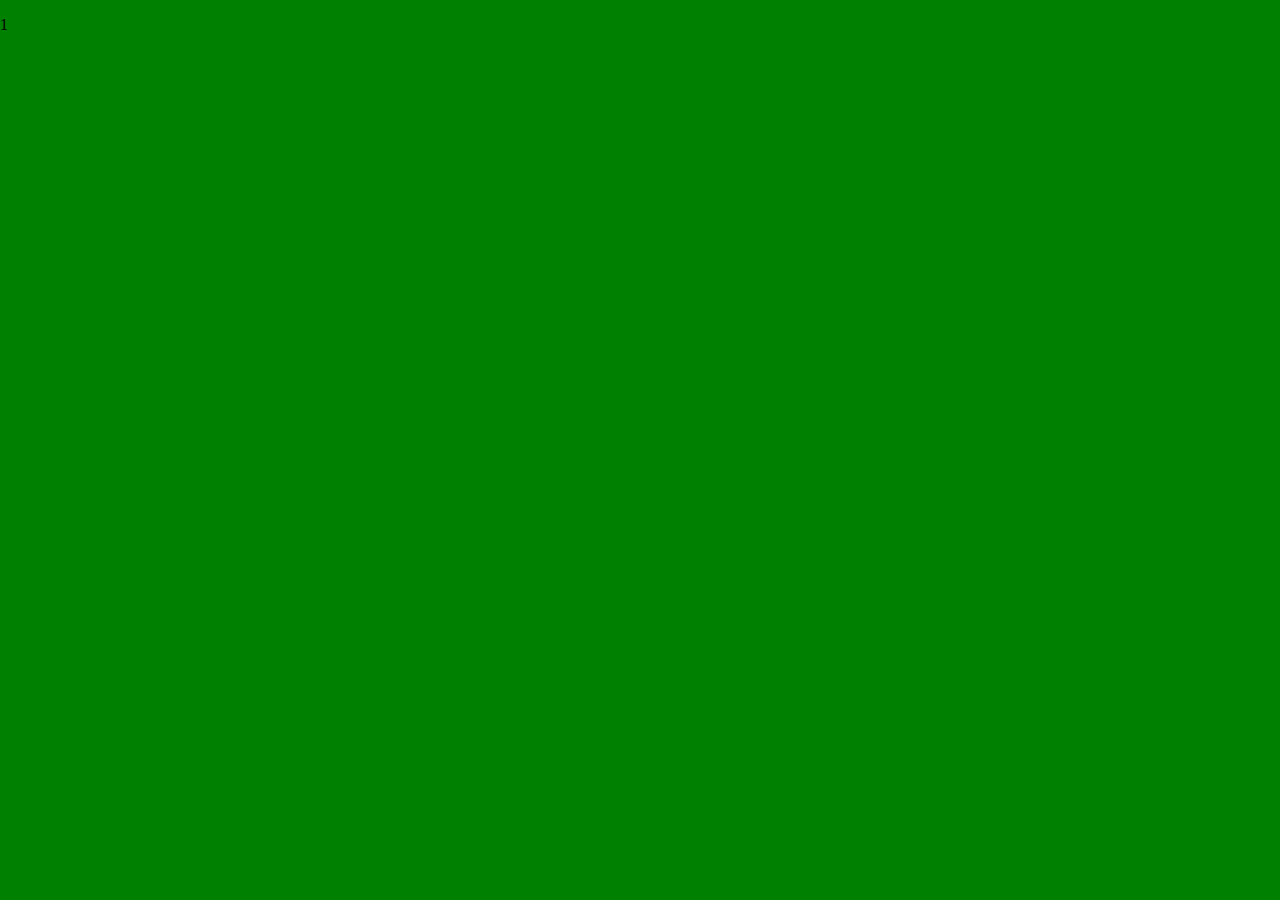
==== conteudo.html @ ae843be1 "Cycle Funcionando e Iniciando a Visão Mobile" ====
<!DOCTYPE html>
<html lang="pt-br">
  <head>
    <script src="./_javascript/jquery-3.4.1.js"></script>
    <script src="./_javascript/jquery.cycle.all.js"></script>
    <title>Conteudo</title>
    <meta charset="utf-8" />
    <link rel="stylesheet" type="text/css" href="_estilo\conteudo_estilo.css" />
    <script src="_javascript/funcoes.js"></script>
  </head>

  <body onload="pager();">
    <div id="wrapper">
      <!--Procurar um jeito de controlar o "slide"-->
      <!--
  Ao preencher qualquer div de conteúdo, certifique-se de excluir a linha "background-color" 
		no documento "conteúdo_estilo.css" referente a respectiva div. -->
      <div id="agendamento">
        <p>1</p>
        <!--
			Aqui entra o calendário para reserva de horário.
			-->
      </div>
      <div id="execucao">
        <p>2</p>
        <!-- 
			Aqui entra três elementos principais para execução do experimento.
			- Video com a imagem da câmera filmando o experimento;
			- Campo para programar com o código arduino;
			- Painel com os scripts do usuário salvos (se houver);
			-->
      </div>
      <div id="minhaConta">
        <p>3</p>
        <!-- 
			Aqui entra um painel com as informações da conta do usuário.
			-->
      </div>
      <div id="ajuda">
        <p>4</p>
        <!-- 
			Aqui entra um conteúdo explicativo com as informações a respeito do LabVad.
			- Como usar o site;
			- Outras informações a respeito dos experimentos arduino.
			-->
      </div>
    </div>
  </body>
</html>
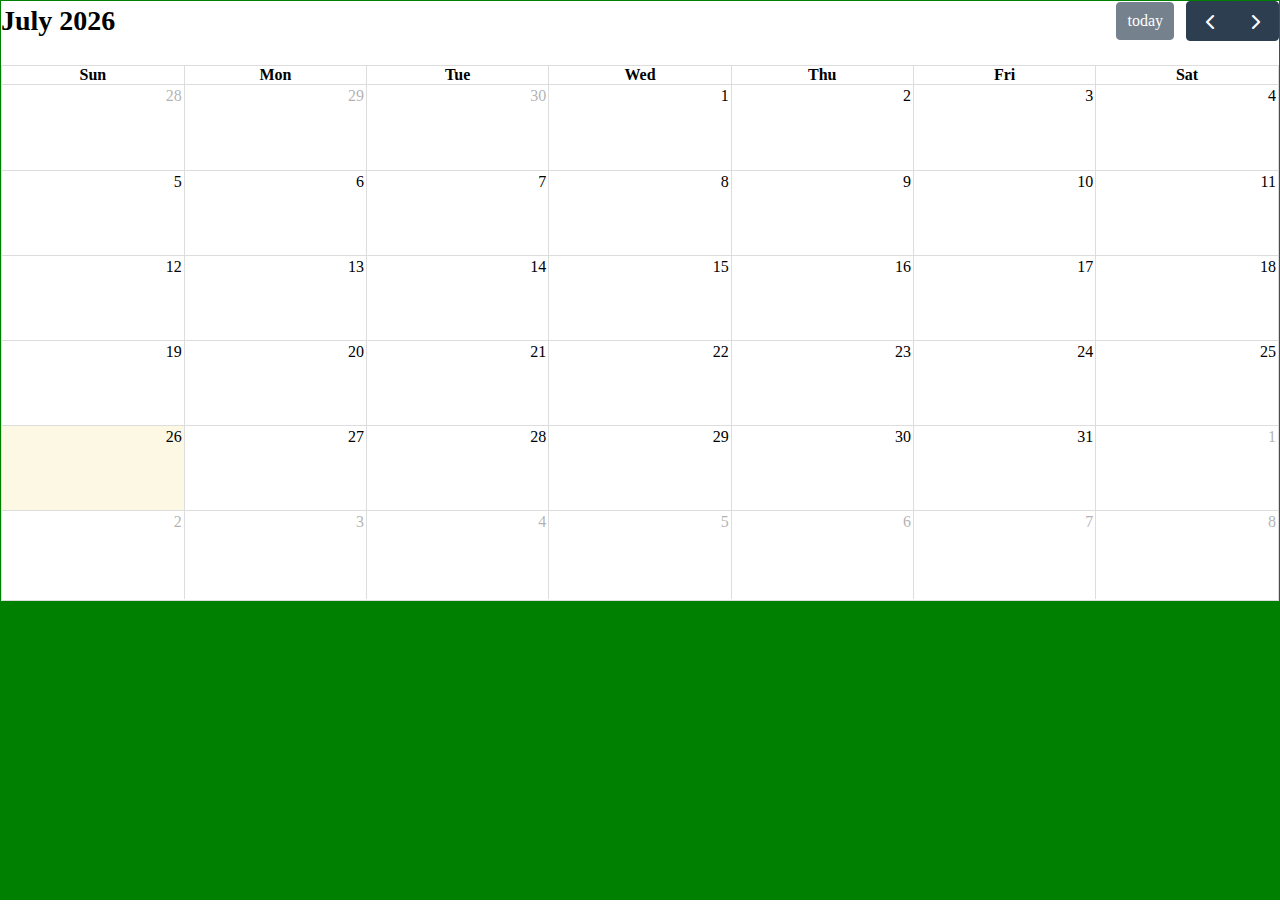
==== commit 117480ae: "Adição de Algumas Livrarias e Calendario" ====
--- a/conteudo.html
+++ b/conteudo.html
@@ -1,49 +1,59 @@
 <!DOCTYPE html>
 <html lang="pt-br">
-  <head>
-    <script src="./_javascript/jquery-3.4.1.js"></script>
-    <script src="./_javascript/jquery.cycle.all.js"></script>
-    <title>Conteudo</title>
-    <meta charset="utf-8" />
-    <link rel="stylesheet" type="text/css" href="_estilo\conteudo_estilo.css" />
-    <script src="_javascript/funcoes.js"></script>
-  </head>
 
-  <body onload="pager();">
-    <div id="wrapper">
-      <!--Procurar um jeito de controlar o "slide"-->
-      <!--
+<head>
+  <script src="./_javascript/jquery-3.4.1.js"></script>
+  <script src="./_javascript/jquery.cycle.all.js"></script>
+  <script src='_fullCalendar/core/main.js'></script>
+  <script src='_fullCalendar/daygrid/main.js'></script>
+  <title>Conteudo</title>
+  <meta charset="utf-8" />
+  <link rel="stylesheet" type="text/css" href="_estilo/conteudo_estilo.css" />
+  <link href='_fullCalendar/core/main.css' rel='stylesheet' />
+  <script src='_fullCalendar/interaction/main.js'></script>
+  <link href='_fullCalendar/daygrid/main.css' rel='stylesheet' />
+  <script src="_javascript/funcoes.js"></script>
+</head>
+
+<body onload="pager(); calendario();">
+  <div id="wrapper">
+    <!--Procurar um jeito de controlar o "slide"-->
+    <!--
   Ao preencher qualquer div de conteúdo, certifique-se de excluir a linha "background-color" 
 		no documento "conteúdo_estilo.css" referente a respectiva div. -->
-      <div id="agendamento">
-        <p>1</p>
-        <!--
+    <div id="agendamento">
+      <div id="calendarContainer">
+        <div id="calendar"></div>
+      </div>
+
+      <!--
 			Aqui entra o calendário para reserva de horário.
 			-->
-      </div>
-      <div id="execucao">
-        <p>2</p>
-        <!-- 
+    </div>
+    <div id="execucao">
+      <p>2</p>
+      <!-- 
 			Aqui entra três elementos principais para execução do experimento.
 			- Video com a imagem da câmera filmando o experimento;
 			- Campo para programar com o código arduino;
 			- Painel com os scripts do usuário salvos (se houver);
 			-->
-      </div>
-      <div id="minhaConta">
-        <p>3</p>
-        <!-- 
+    </div>
+    <div id="minhaConta">
+      <p>3</p>
+      <!-- 
 			Aqui entra um painel com as informações da conta do usuário.
 			-->
-      </div>
-      <div id="ajuda">
-        <p>4</p>
-        <!-- 
+    </div>
+    <div id="ajuda">
+      <p>4</p>
+      <!-- 
 			Aqui entra um conteúdo explicativo com as informações a respeito do LabVad.
 			- Como usar o site;
 			- Outras informações a respeito dos experimentos arduino.
 			-->
-      </div>
     </div>
-  </body>
-</html>
+  </div>
+</body>
+
+</html>--- a/_estilo/conteudo_estilo.css
+++ b/_estilo/conteudo_estilo.css
@@ -0,0 +1,40 @@
+body {
+  margin: 0%;
+}
+
+#wrapper {
+  display: inline-flex;
+}
+
+#calendarContainer{
+  background: white;
+  margin: 1px;
+}
+
+#nav {
+  display: none;
+}
+
+#agendamento {
+  width: 100vw;
+  height: 100vh;
+  background-color: green;
+}
+
+#execucao {
+  width: 100vw;
+  height: 100vh;
+  background-color: blue;
+}
+
+#minhaConta {
+  width: 100vw;
+  height: 100vh;
+  background-color: yellow;
+}
+
+#ajuda {
+  width: 100vw;
+  height: 100vh;
+  background-color: red;
+}
--- a/_fullCalendar/core/main.css
+++ b/_fullCalendar/core/main.css
@@ -0,0 +1,900 @@
+/*!
+FullCalendar Core Package v4.2.0
+Docs & License: https://fullcalendar.io/
+(c) 2019 Adam Shaw
+*/
+.fc {
+  direction: ltr;
+  text-align: left; }
+
+.fc-rtl {
+  text-align: right; }
+
+body .fc {
+  /* extra precedence to overcome jqui */
+  font-size: 1em; }
+
+/* Colors
+--------------------------------------------------------------------------------------------------*/
+.fc-highlight {
+  /* when user is selecting cells */
+  background: #bce8f1;
+  opacity: .3; }
+
+.fc-bgevent {
+  /* default look for background events */
+  background: #8fdf82;
+  opacity: .3; }
+
+.fc-nonbusiness {
+  /* default look for non-business-hours areas */
+  /* will inherit .fc-bgevent's styles */
+  background: #d7d7d7; }
+
+/* Popover
+--------------------------------------------------------------------------------------------------*/
+.fc-popover {
+  position: absolute;
+  box-shadow: 0 2px 6px rgba(0, 0, 0, 0.15); }
+
+.fc-popover .fc-header {
+  /* TODO: be more consistent with fc-head/fc-body */
+  display: flex;
+  flex-direction: row;
+  justify-content: space-between;
+  align-items: center;
+  padding: 2px 4px; }
+
+.fc-rtl .fc-popover .fc-header {
+  flex-direction: row-reverse; }
+
+.fc-popover .fc-header .fc-title {
+  margin: 0 2px; }
+
+.fc-popover .fc-header .fc-close {
+  cursor: pointer;
+  opacity: 0.65;
+  font-size: 1.1em; }
+
+/* Misc Reusable Components
+--------------------------------------------------------------------------------------------------*/
+.fc-divider {
+  border-style: solid;
+  border-width: 1px; }
+
+hr.fc-divider {
+  height: 0;
+  margin: 0;
+  padding: 0 0 2px;
+  /* height is unreliable across browsers, so use padding */
+  border-width: 1px 0; }
+
+.fc-bg,
+.fc-bgevent-skeleton,
+.fc-highlight-skeleton,
+.fc-mirror-skeleton {
+  /* these element should always cling to top-left/right corners */
+  position: absolute;
+  top: 0;
+  left: 0;
+  right: 0; }
+
+.fc-bg {
+  bottom: 0;
+  /* strech bg to bottom edge */ }
+
+.fc-bg table {
+  height: 100%;
+  /* strech bg to bottom edge */ }
+
+/* Tables
+--------------------------------------------------------------------------------------------------*/
+.fc table {
+  width: 100%;
+  box-sizing: border-box;
+  /* fix scrollbar issue in firefox */
+  table-layout: fixed;
+  border-collapse: collapse;
+  border-spacing: 0;
+  font-size: 1em;
+  /* normalize cross-browser */ }
+
+.fc th {
+  text-align: center; }
+
+.fc th,
+.fc td {
+  border-style: solid;
+  border-width: 1px;
+  padding: 0;
+  vertical-align: top; }
+
+.fc td.fc-today {
+  border-style: double;
+  /* overcome neighboring borders */ }
+
+/* Internal Nav Links
+--------------------------------------------------------------------------------------------------*/
+a[data-goto] {
+  cursor: pointer; }
+
+a[data-goto]:hover {
+  text-decoration: underline; }
+
+/* Fake Table Rows
+--------------------------------------------------------------------------------------------------*/
+.fc .fc-row {
+  /* extra precedence to overcome themes forcing a 1px border */
+  /* no visible border by default. but make available if need be (scrollbar width compensation) */
+  border-style: solid;
+  border-width: 0; }
+
+.fc-row table {
+  /* don't put left/right border on anything within a fake row.
+     the outer tbody will worry about this */
+  border-left: 0 hidden transparent;
+  border-right: 0 hidden transparent;
+  /* no bottom borders on rows */
+  border-bottom: 0 hidden transparent; }
+
+.fc-row:first-child table {
+  border-top: 0 hidden transparent;
+  /* no top border on first row */ }
+
+/* Day Row (used within the header and the DayGrid)
+--------------------------------------------------------------------------------------------------*/
+.fc-row {
+  position: relative; }
+
+.fc-row .fc-bg {
+  z-index: 1; }
+
+/* highlighting cells & background event skeleton */
+.fc-row .fc-bgevent-skeleton,
+.fc-row .fc-highlight-skeleton {
+  bottom: 0;
+  /* stretch skeleton to bottom of row */ }
+
+.fc-row .fc-bgevent-skeleton table,
+.fc-row .fc-highlight-skeleton table {
+  height: 100%;
+  /* stretch skeleton to bottom of row */ }
+
+.fc-row .fc-highlight-skeleton td,
+.fc-row .fc-bgevent-skeleton td {
+  border-color: transparent; }
+
+.fc-row .fc-bgevent-skeleton {
+  z-index: 2; }
+
+.fc-row .fc-highlight-skeleton {
+  z-index: 3; }
+
+/*
+row content (which contains day/week numbers and events) as well as "mirror" (which contains
+temporary rendered events).
+*/
+.fc-row .fc-content-skeleton {
+  position: relative;
+  z-index: 4;
+  padding-bottom: 2px;
+  /* matches the space above the events */ }
+
+.fc-row .fc-mirror-skeleton {
+  z-index: 5; }
+
+.fc .fc-row .fc-content-skeleton table,
+.fc .fc-row .fc-content-skeleton td,
+.fc .fc-row .fc-mirror-skeleton td {
+  /* see-through to the background below */
+  /* extra precedence to prevent theme-provided backgrounds */
+  background: none;
+  /* in case <td>s are globally styled */
+  border-color: transparent; }
+
+.fc-row .fc-content-skeleton td,
+.fc-row .fc-mirror-skeleton td {
+  /* don't put a border between events and/or the day number */
+  border-bottom: 0; }
+
+.fc-row .fc-content-skeleton tbody td,
+.fc-row .fc-mirror-skeleton tbody td {
+  /* don't put a border between event cells */
+  border-top: 0; }
+
+/* Scrolling Container
+--------------------------------------------------------------------------------------------------*/
+.fc-scroller {
+  -webkit-overflow-scrolling: touch; }
+
+/* TODO: move to timegrid/daygrid */
+.fc-scroller > .fc-day-grid,
+.fc-scroller > .fc-time-grid {
+  position: relative;
+  /* re-scope all positions */
+  width: 100%;
+  /* hack to force re-sizing this inner element when scrollbars appear/disappear */ }
+
+/* Global Event Styles
+--------------------------------------------------------------------------------------------------*/
+.fc-event {
+  position: relative;
+  /* for resize handle and other inner positioning */
+  display: block;
+  /* make the <a> tag block */
+  font-size: .85em;
+  line-height: 1.4;
+  border-radius: 3px;
+  border: 1px solid #3788d8; }
+
+.fc-event,
+.fc-event-dot {
+  background-color: #3788d8;
+  /* default BACKGROUND color */ }
+
+.fc-event,
+.fc-event:hover {
+  color: #fff;
+  /* default TEXT color */
+  text-decoration: none;
+  /* if <a> has an href */ }
+
+.fc-event[href],
+.fc-event.fc-draggable {
+  cursor: pointer;
+  /* give events with links and draggable events a hand mouse pointer */ }
+
+.fc-not-allowed,
+.fc-not-allowed .fc-event {
+  /* to override an event's custom cursor */
+  cursor: not-allowed; }
+
+.fc-event .fc-content {
+  position: relative;
+  z-index: 2; }
+
+/* resizer (cursor AND touch devices) */
+.fc-event .fc-resizer {
+  position: absolute;
+  z-index: 4; }
+
+/* resizer (touch devices) */
+.fc-event .fc-resizer {
+  display: none; }
+
+.fc-event.fc-allow-mouse-resize .fc-resizer,
+.fc-event.fc-selected .fc-resizer {
+  /* only show when hovering or selected (with touch) */
+  display: block; }
+
+/* hit area */
+.fc-event.fc-selected .fc-resizer:before {
+  /* 40x40 touch area */
+  content: "";
+  position: absolute;
+  z-index: 9999;
+  /* user of this util can scope within a lower z-index */
+  top: 50%;
+  left: 50%;
+  width: 40px;
+  height: 40px;
+  margin-left: -20px;
+  margin-top: -20px; }
+
+/* Event Selection (only for touch devices)
+--------------------------------------------------------------------------------------------------*/
+.fc-event.fc-selected {
+  z-index: 9999 !important;
+  /* overcomes inline z-index */
+  box-shadow: 0 2px 5px rgba(0, 0, 0, 0.2); }
+
+.fc-event.fc-selected:after {
+  content: "";
+  position: absolute;
+  z-index: 1;
+  /* same z-index as fc-bg, behind text */
+  /* overcome the borders */
+  top: -1px;
+  right: -1px;
+  bottom: -1px;
+  left: -1px;
+  /* darkening effect */
+  background: #000;
+  opacity: .25; }
+
+/* Event Dragging
+--------------------------------------------------------------------------------------------------*/
+.fc-event.fc-dragging.fc-selected {
+  box-shadow: 0 2px 7px rgba(0, 0, 0, 0.3); }
+
+.fc-event.fc-dragging:not(.fc-selected) {
+  opacity: .75; }
+
+/* Horizontal Events
+--------------------------------------------------------------------------------------------------*/
+/* bigger touch area when selected */
+.fc-h-event.fc-selected:before {
+  content: "";
+  position: absolute;
+  z-index: 3;
+  /* below resizers */
+  top: -10px;
+  bottom: -10px;
+  left: 0;
+  right: 0; }
+
+/* events that are continuing to/from another week. kill rounded corners and butt up against edge */
+.fc-ltr .fc-h-event.fc-not-start,
+.fc-rtl .fc-h-event.fc-not-end {
+  margin-left: 0;
+  border-left-width: 0;
+  padding-left: 1px;
+  /* replace the border with padding */
+  border-top-left-radius: 0;
+  border-bottom-left-radius: 0; }
+
+.fc-ltr .fc-h-event.fc-not-end,
+.fc-rtl .fc-h-event.fc-not-start {
+  margin-right: 0;
+  border-right-width: 0;
+  padding-right: 1px;
+  /* replace the border with padding */
+  border-top-right-radius: 0;
+  border-bottom-right-radius: 0; }
+
+/* resizer (cursor AND touch devices) */
+/* left resizer  */
+.fc-ltr .fc-h-event .fc-start-resizer,
+.fc-rtl .fc-h-event .fc-end-resizer {
+  cursor: w-resize;
+  left: -1px;
+  /* overcome border */ }
+
+/* right resizer */
+.fc-ltr .fc-h-event .fc-end-resizer,
+.fc-rtl .fc-h-event .fc-start-resizer {
+  cursor: e-resize;
+  right: -1px;
+  /* overcome border */ }
+
+/* resizer (mouse devices) */
+.fc-h-event.fc-allow-mouse-resize .fc-resizer {
+  width: 7px;
+  top: -1px;
+  /* overcome top border */
+  bottom: -1px;
+  /* overcome bottom border */ }
+
+/* resizer (touch devices) */
+.fc-h-event.fc-selected .fc-resizer {
+  /* 8x8 little dot */
+  border-radius: 4px;
+  border-width: 1px;
+  width: 6px;
+  height: 6px;
+  border-style: solid;
+  border-color: inherit;
+  background: #fff;
+  /* vertically center */
+  top: 50%;
+  margin-top: -4px; }
+
+/* left resizer  */
+.fc-ltr .fc-h-event.fc-selected .fc-start-resizer,
+.fc-rtl .fc-h-event.fc-selected .fc-end-resizer {
+  margin-left: -4px;
+  /* centers the 8x8 dot on the left edge */ }
+
+/* right resizer */
+.fc-ltr .fc-h-event.fc-selected .fc-end-resizer,
+.fc-rtl .fc-h-event.fc-selected .fc-start-resizer {
+  margin-right: -4px;
+  /* centers the 8x8 dot on the right edge */ }
+
+/* DayGrid events
+----------------------------------------------------------------------------------------------------
+We use the full "fc-day-grid-event" class instead of using descendants because the event won't
+be a descendant of the grid when it is being dragged.
+*/
+.fc-day-grid-event {
+  margin: 1px 2px 0;
+  /* spacing between events and edges */
+  padding: 0 1px; }
+
+tr:first-child > td > .fc-day-grid-event {
+  margin-top: 2px;
+  /* a little bit more space before the first event */ }
+
+.fc-mirror-skeleton tr:first-child > td > .fc-day-grid-event {
+  margin-top: 0;
+  /* except for mirror skeleton */ }
+
+.fc-day-grid-event .fc-content {
+  /* force events to be one-line tall */
+  white-space: nowrap;
+  overflow: hidden; }
+
+.fc-day-grid-event .fc-time {
+  font-weight: bold; }
+
+/* resizer (cursor devices) */
+/* left resizer  */
+.fc-ltr .fc-day-grid-event.fc-allow-mouse-resize .fc-start-resizer,
+.fc-rtl .fc-day-grid-event.fc-allow-mouse-resize .fc-end-resizer {
+  margin-left: -2px;
+  /* to the day cell's edge */ }
+
+/* right resizer */
+.fc-ltr .fc-day-grid-event.fc-allow-mouse-resize .fc-end-resizer,
+.fc-rtl .fc-day-grid-event.fc-allow-mouse-resize .fc-start-resizer {
+  margin-right: -2px;
+  /* to the day cell's edge */ }
+
+/* Event Limiting
+--------------------------------------------------------------------------------------------------*/
+/* "more" link that represents hidden events */
+a.fc-more {
+  margin: 1px 3px;
+  font-size: .85em;
+  cursor: pointer;
+  text-decoration: none; }
+
+a.fc-more:hover {
+  text-decoration: underline; }
+
+.fc-limited {
+  /* rows and cells that are hidden because of a "more" link */
+  display: none; }
+
+/* popover that appears when "more" link is clicked */
+.fc-day-grid .fc-row {
+  z-index: 1;
+  /* make the "more" popover one higher than this */ }
+
+.fc-more-popover {
+  z-index: 2;
+  width: 220px; }
+
+.fc-more-popover .fc-event-container {
+  padding: 10px; }
+
+/* Now Indicator
+--------------------------------------------------------------------------------------------------*/
+.fc-now-indicator {
+  position: absolute;
+  border: 0 solid red; }
+
+/* Utilities
+--------------------------------------------------------------------------------------------------*/
+.fc-unselectable {
+  -webkit-user-select: none;
+  -khtml-user-select: none;
+  -moz-user-select: none;
+  -ms-user-select: none;
+  user-select: none;
+  -webkit-touch-callout: none;
+  -webkit-tap-highlight-color: rgba(0, 0, 0, 0); }
+
+/*
+TODO: more distinction between this file and common.css
+*/
+/* Colors
+--------------------------------------------------------------------------------------------------*/
+.fc-unthemed th,
+.fc-unthemed td,
+.fc-unthemed thead,
+.fc-unthemed tbody,
+.fc-unthemed .fc-divider,
+.fc-unthemed .fc-row,
+.fc-unthemed .fc-content,
+.fc-unthemed .fc-popover,
+.fc-unthemed .fc-list-view,
+.fc-unthemed .fc-list-heading td {
+  border-color: #ddd; }
+
+.fc-unthemed .fc-popover {
+  background-color: #fff; }
+
+.fc-unthemed .fc-divider,
+.fc-unthemed .fc-popover .fc-header,
+.fc-unthemed .fc-list-heading td {
+  background: #eee; }
+
+.fc-unthemed td.fc-today {
+  background: #fcf8e3; }
+
+.fc-unthemed .fc-disabled-day {
+  background: #d7d7d7;
+  opacity: .3; }
+
+/* Icons
+--------------------------------------------------------------------------------------------------
+from https://feathericons.com/ and built with IcoMoon
+*/
+@font-face {
+  font-family: 'fcicons';
+  src: url("[data-uri]") format("truetype");
+  font-weight: normal;
+  font-style: normal; }
+.fc-icon {
+  /* use !important to prevent issues with browser extensions that change fonts */
+  font-family: 'fcicons' !important;
+  speak: none;
+  font-style: normal;
+  font-weight: normal;
+  font-variant: normal;
+  text-transform: none;
+  line-height: 1;
+  /* Better Font Rendering =========== */
+  -webkit-font-smoothing: antialiased;
+  -moz-osx-font-smoothing: grayscale; }
+
+.fc-icon-chevron-left:before {
+  content: "\e900"; }
+
+.fc-icon-chevron-right:before {
+  content: "\e901"; }
+
+.fc-icon-chevrons-left:before {
+  content: "\e902"; }
+
+.fc-icon-chevrons-right:before {
+  content: "\e903"; }
+
+.fc-icon-minus-square:before {
+  content: "\e904"; }
+
+.fc-icon-plus-square:before {
+  content: "\e905"; }
+
+.fc-icon-x:before {
+  content: "\e906"; }
+
+.fc-icon {
+  display: inline-block;
+  width: 1em;
+  height: 1em;
+  text-align: center; }
+
+/* Buttons
+--------------------------------------------------------------------------------------------------
+Lots taken from Flatly (MIT): https://bootswatch.com/4/flatly/bootstrap.css
+*/
+/* reset */
+.fc-button {
+  border-radius: 0;
+  overflow: visible;
+  text-transform: none;
+  margin: 0;
+  font-family: inherit;
+  font-size: inherit;
+  line-height: inherit; }
+
+.fc-button:focus {
+  outline: 1px dotted;
+  outline: 5px auto -webkit-focus-ring-color; }
+
+.fc-button {
+  -webkit-appearance: button; }
+
+.fc-button:not(:disabled) {
+  cursor: pointer; }
+
+.fc-button::-moz-focus-inner {
+  padding: 0;
+  border-style: none; }
+
+/* theme */
+.fc-button {
+  display: inline-block;
+  font-weight: 400;
+  color: #212529;
+  text-align: center;
+  vertical-align: middle;
+  -webkit-user-select: none;
+  -moz-user-select: none;
+  -ms-user-select: none;
+  user-select: none;
+  background-color: transparent;
+  border: 1px solid transparent;
+  padding: 0.4em 0.65em;
+  font-size: 1em;
+  line-height: 1.5;
+  border-radius: 0.25em; }
+
+.fc-button:hover {
+  color: #212529;
+  text-decoration: none; }
+
+.fc-button:focus {
+  outline: 0;
+  -webkit-box-shadow: 0 0 0 0.2rem rgba(44, 62, 80, 0.25);
+  box-shadow: 0 0 0 0.2rem rgba(44, 62, 80, 0.25); }
+
+.fc-button:disabled {
+  opacity: 0.65; }
+
+/* "primary" coloring */
+.fc-button-primary {
+  color: #fff;
+  background-color: #2C3E50;
+  border-color: #2C3E50; }
+
+.fc-button-primary:hover {
+  color: #fff;
+  background-color: #1e2b37;
+  border-color: #1a252f; }
+
+.fc-button-primary:focus {
+  -webkit-box-shadow: 0 0 0 0.2rem rgba(76, 91, 106, 0.5);
+  box-shadow: 0 0 0 0.2rem rgba(76, 91, 106, 0.5); }
+
+.fc-button-primary:disabled {
+  color: #fff;
+  background-color: #2C3E50;
+  border-color: #2C3E50; }
+
+.fc-button-primary:not(:disabled):active,
+.fc-button-primary:not(:disabled).fc-button-active {
+  color: #fff;
+  background-color: #1a252f;
+  border-color: #151e27; }
+
+.fc-button-primary:not(:disabled):active:focus,
+.fc-button-primary:not(:disabled).fc-button-active:focus {
+  -webkit-box-shadow: 0 0 0 0.2rem rgba(76, 91, 106, 0.5);
+  box-shadow: 0 0 0 0.2rem rgba(76, 91, 106, 0.5); }
+
+/* icons within buttons */
+.fc-button .fc-icon {
+  vertical-align: middle;
+  font-size: 1.5em; }
+
+/* Buttons Groups
+--------------------------------------------------------------------------------------------------*/
+.fc-button-group {
+  position: relative;
+  display: -webkit-inline-box;
+  display: -ms-inline-flexbox;
+  display: inline-flex;
+  vertical-align: middle; }
+
+.fc-button-group > .fc-button {
+  position: relative;
+  -webkit-box-flex: 1;
+  -ms-flex: 1 1 auto;
+  flex: 1 1 auto; }
+
+.fc-button-group > .fc-button:hover {
+  z-index: 1; }
+
+.fc-button-group > .fc-button:focus,
+.fc-button-group > .fc-button:active,
+.fc-button-group > .fc-button.fc-button-active {
+  z-index: 1; }
+
+.fc-button-group > .fc-button:not(:first-child) {
+  margin-left: -1px; }
+
+.fc-button-group > .fc-button:not(:last-child) {
+  border-top-right-radius: 0;
+  border-bottom-right-radius: 0; }
+
+.fc-button-group > .fc-button:not(:first-child) {
+  border-top-left-radius: 0;
+  border-bottom-left-radius: 0; }
+
+/* Popover
+--------------------------------------------------------------------------------------------------*/
+.fc-unthemed .fc-popover {
+  border-width: 1px;
+  border-style: solid; }
+
+/* List View
+--------------------------------------------------------------------------------------------------*/
+.fc-unthemed .fc-list-item:hover td {
+  background-color: #f5f5f5; }
+
+/* Toolbar
+--------------------------------------------------------------------------------------------------*/
+.fc-toolbar {
+  display: flex;
+  justify-content: space-between;
+  align-items: center; }
+
+.fc-toolbar.fc-header-toolbar {
+  margin-bottom: 1.5em; }
+
+.fc-toolbar.fc-footer-toolbar {
+  margin-top: 1.5em; }
+
+/* inner content */
+.fc-toolbar > * > :not(:first-child) {
+  margin-left: .75em; }
+
+.fc-toolbar h2 {
+  font-size: 1.75em;
+  margin: 0; }
+
+/* View Structure
+--------------------------------------------------------------------------------------------------*/
+.fc-view-container {
+  position: relative; }
+
+/* undo twitter bootstrap's box-sizing rules. normalizes positioning techniques */
+/* don't do this for the toolbar because we'll want bootstrap to style those buttons as some pt */
+.fc-view-container *,
+.fc-view-container *:before,
+.fc-view-container *:after {
+  -webkit-box-sizing: content-box;
+  -moz-box-sizing: content-box;
+  box-sizing: content-box; }
+
+.fc-view,
+.fc-view > table {
+  /* so dragged elements can be above the view's main element */
+  position: relative;
+  z-index: 1; }
+
+@media print {
+  .fc {
+    max-width: 100% !important; }
+
+  /* Global Event Restyling
+  --------------------------------------------------------------------------------------------------*/
+  .fc-event {
+    background: #fff !important;
+    color: #000 !important;
+    page-break-inside: avoid; }
+
+  .fc-event .fc-resizer {
+    display: none; }
+
+  /* Table & Day-Row Restyling
+  --------------------------------------------------------------------------------------------------*/
+  .fc th,
+  .fc td,
+  .fc hr,
+  .fc thead,
+  .fc tbody,
+  .fc-row {
+    border-color: #ccc !important;
+    background: #fff !important; }
+
+  /* kill the overlaid, absolutely-positioned components */
+  /* common... */
+  .fc-bg,
+  .fc-bgevent-skeleton,
+  .fc-highlight-skeleton,
+  .fc-mirror-skeleton,
+  .fc-bgevent-container,
+  .fc-business-container,
+  .fc-highlight-container,
+  .fc-mirror-container {
+    display: none; }
+
+  /* don't force a min-height on rows (for DayGrid) */
+  .fc tbody .fc-row {
+    height: auto !important;
+    /* undo height that JS set in distributeHeight */
+    min-height: 0 !important;
+    /* undo the min-height from each view's specific stylesheet */ }
+
+  .fc tbody .fc-row .fc-content-skeleton {
+    position: static;
+    /* undo .fc-rigid */
+    padding-bottom: 0 !important;
+    /* use a more border-friendly method for this... */ }
+
+  .fc tbody .fc-row .fc-content-skeleton tbody tr:last-child td {
+    /* only works in newer browsers */
+    padding-bottom: 1em;
+    /* ...gives space within the skeleton. also ensures min height in a way */ }
+
+  .fc tbody .fc-row .fc-content-skeleton table {
+    /* provides a min-height for the row, but only effective for IE, which exaggerates this value,
+       making it look more like 3em. for other browers, it will already be this tall */
+    height: 1em; }
+
+  /* Undo month-view event limiting. Display all events and hide the "more" links
+  --------------------------------------------------------------------------------------------------*/
+  .fc-more-cell,
+  .fc-more {
+    display: none !important; }
+
+  .fc tr.fc-limited {
+    display: table-row !important; }
+
+  .fc td.fc-limited {
+    display: table-cell !important; }
+
+  .fc-popover {
+    display: none;
+    /* never display the "more.." popover in print mode */ }
+
+  /* TimeGrid Restyling
+  --------------------------------------------------------------------------------------------------*/
+  /* undo the min-height 100% trick used to fill the container's height */
+  .fc-time-grid {
+    min-height: 0 !important; }
+
+  /* don't display the side axis at all ("all-day" and time cells) */
+  .fc-timeGrid-view .fc-axis {
+    display: none; }
+
+  /* don't display the horizontal lines */
+  .fc-slats,
+  .fc-time-grid hr {
+    /* this hr is used when height is underused and needs to be filled */
+    display: none !important;
+    /* important overrides inline declaration */ }
+
+  /* let the container that holds the events be naturally positioned and create real height */
+  .fc-time-grid .fc-content-skeleton {
+    position: static; }
+
+  /* in case there are no events, we still want some height */
+  .fc-time-grid .fc-content-skeleton table {
+    height: 4em; }
+
+  /* kill the horizontal spacing made by the event container. event margins will be done below */
+  .fc-time-grid .fc-event-container {
+    margin: 0 !important; }
+
+  /* TimeGrid *Event* Restyling
+  --------------------------------------------------------------------------------------------------*/
+  /* naturally position events, vertically stacking them */
+  .fc-time-grid .fc-event {
+    position: static !important;
+    margin: 3px 2px !important; }
+
+  /* for events that continue to a future day, give the bottom border back */
+  .fc-time-grid .fc-event.fc-not-end {
+    border-bottom-width: 1px !important; }
+
+  /* indicate the event continues via "..." text */
+  .fc-time-grid .fc-event.fc-not-end:after {
+    content: "..."; }
+
+  /* for events that are continuations from previous days, give the top border back */
+  .fc-time-grid .fc-event.fc-not-start {
+    border-top-width: 1px !important; }
+
+  /* indicate the event is a continuation via "..." text */
+  .fc-time-grid .fc-event.fc-not-start:before {
+    content: "..."; }
+
+  /* time */
+  /* undo a previous declaration and let the time text span to a second line */
+  .fc-time-grid .fc-event .fc-time {
+    white-space: normal !important; }
+
+  /* hide the the time that is normally displayed... */
+  .fc-time-grid .fc-event .fc-time span {
+    display: none; }
+
+  /* ...replace it with a more verbose version (includes AM/PM) stored in an html attribute */
+  .fc-time-grid .fc-event .fc-time:after {
+    content: attr(data-full); }
+
+  /* Vertical Scroller & Containers
+  --------------------------------------------------------------------------------------------------*/
+  /* kill the scrollbars and allow natural height */
+  .fc-scroller,
+  .fc-day-grid-container,
+  .fc-time-grid-container {
+    /* */
+    overflow: visible !important;
+    height: auto !important; }
+
+  /* kill the horizontal border/padding used to compensate for scrollbars */
+  .fc-row {
+    border: 0 !important;
+    margin: 0 !important; }
+
+  /* Button Controls
+  --------------------------------------------------------------------------------------------------*/
+  .fc-button-group,
+  .fc button {
+    display: none;
+    /* don't display any button-related controls */ } }
--- a/_fullCalendar/daygrid/main.css
+++ b/_fullCalendar/daygrid/main.css
@@ -0,0 +1,69 @@
+/*!
+FullCalendar Day Grid Plugin v4.2.0
+Docs & License: https://fullcalendar.io/
+(c) 2019 Adam Shaw
+*/
+/* DayGridView
+--------------------------------------------------------------------------------------------------*/
+/* day row structure */
+.fc-dayGridWeek-view .fc-content-skeleton,
+.fc-dayGridDay-view .fc-content-skeleton {
+  /* there may be week numbers in these views, so no padding-top */
+  padding-bottom: 1em;
+  /* ensure a space at bottom of cell for user selecting/clicking */ }
+
+.fc-dayGrid-view .fc-body .fc-row {
+  min-height: 4em;
+  /* ensure that all rows are at least this tall */ }
+
+/* a "rigid" row will take up a constant amount of height because content-skeleton is absolute */
+.fc-row.fc-rigid {
+  overflow: hidden; }
+
+.fc-row.fc-rigid .fc-content-skeleton {
+  position: absolute;
+  top: 0;
+  left: 0;
+  right: 0; }
+
+/* week and day number styling */
+.fc-day-top.fc-other-month {
+  opacity: 0.3; }
+
+.fc-dayGrid-view .fc-week-number,
+.fc-dayGrid-view .fc-day-number {
+  padding: 2px; }
+
+.fc-dayGrid-view th.fc-week-number,
+.fc-dayGrid-view th.fc-day-number {
+  padding: 0 2px;
+  /* column headers can't have as much v space */ }
+
+.fc-ltr .fc-dayGrid-view .fc-day-top .fc-day-number {
+  float: right; }
+
+.fc-rtl .fc-dayGrid-view .fc-day-top .fc-day-number {
+  float: left; }
+
+.fc-ltr .fc-dayGrid-view .fc-day-top .fc-week-number {
+  float: left;
+  border-radius: 0 0 3px 0; }
+
+.fc-rtl .fc-dayGrid-view .fc-day-top .fc-week-number {
+  float: right;
+  border-radius: 0 0 0 3px; }
+
+.fc-dayGrid-view .fc-day-top .fc-week-number {
+  min-width: 1.5em;
+  text-align: center;
+  background-color: #f2f2f2;
+  color: #808080; }
+
+/* when week/day number have own column */
+.fc-dayGrid-view td.fc-week-number {
+  text-align: center; }
+
+.fc-dayGrid-view td.fc-week-number > * {
+  /* work around the way we do column resizing and ensure a minimum width */
+  display: inline-block;
+  min-width: 1.25em; }
